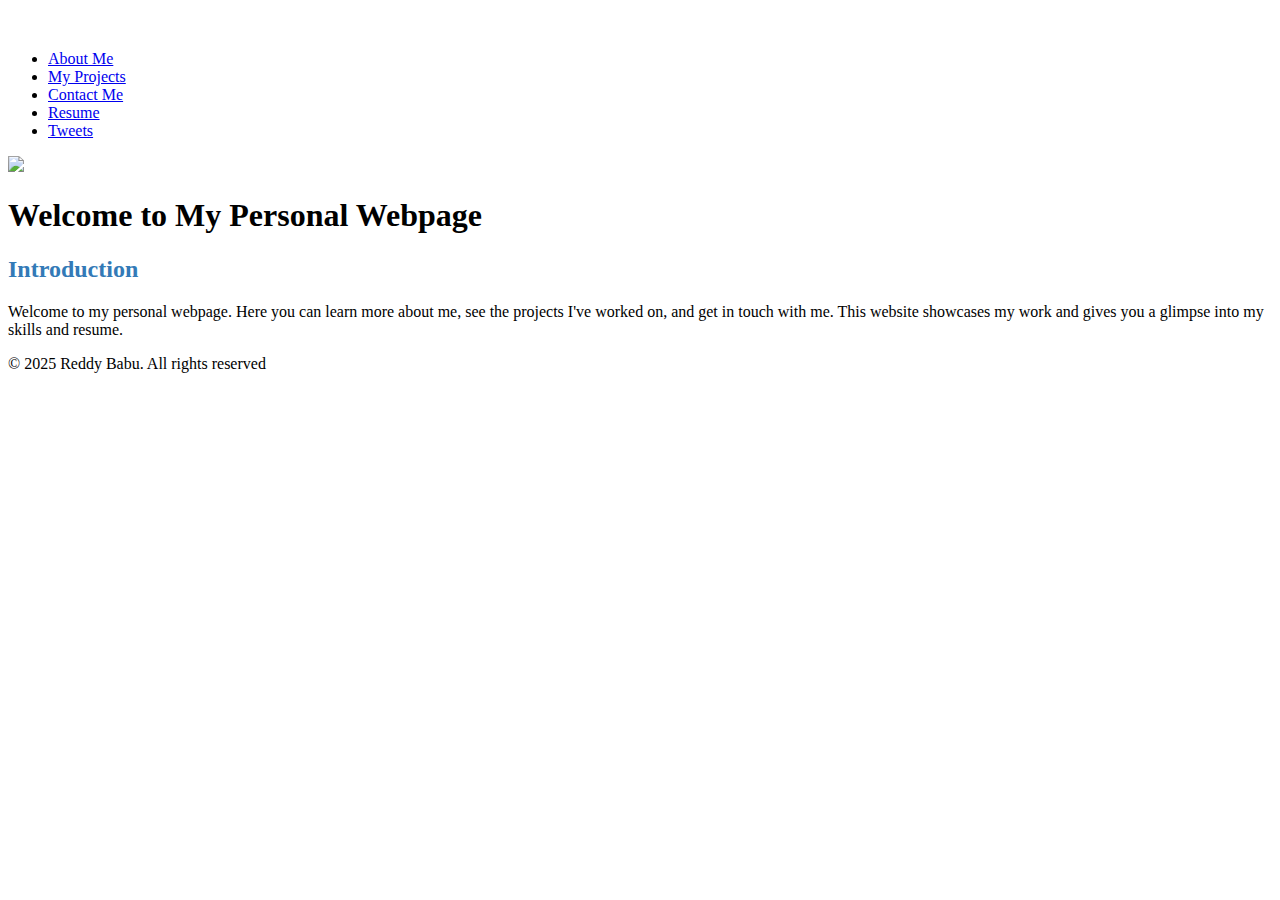
==== index.html @ a1e596ad "Add files via upload" ====
<!DOCTYPE html>
<html lang="en">
<head>
    <meta charset="UTF-8">
    <meta name="viewport" content="width=device-width, initial-scale=1.0">
    <title>Homepage</title>
    <link rel="stylesheet" href="./style.css"/>
    <link rel="icon" href="./A.ico" type="image/x-icon">
</head>
<body>
<header>
    <div class="hdrtxt">
        <p class="head"><a href="/" style="text-decoration: none; color: white;">Reddy Babu<span class="hdrtxt-xtr"> - Personal Blog Page</span></a></p>
    </div>
</header>
<div class="main-container">
    <nav>
        <ul>
            <li><a href="./about.html">About Me</a></li>
            <li><a href="./projects.html">My Projects</a></li>
            <li><a href="./contact.html">Contact Me</a></li>
            <li><a href="./resume.html">Resume</a></li>
            <li><a href="https://twitter.com/SaiAnish_?ref_src=twsrc%5Etfw">Tweets</a></li>
            
        </ul>
        <img src="https://www.paypalobjects.com/en_US/AT/i/btn/btn_donateCC_LG.gif">
    </nav>
    
    
    <div class="content">
        <h1>Welcome to My Personal Webpage</h1>
        <h2 style="color: #337ab7;">Introduction</h2>
        <p>Welcome to my personal webpage. Here you can learn more about me, see the projects I've worked on, and get in touch with me. This website showcases my work and gives you a glimpse into my skills and resume.</p>

    </div>
</div>

<footer>
    <p>© 2025 Reddy Babu. All rights reserved</p>
</footer>
</body>
</html>
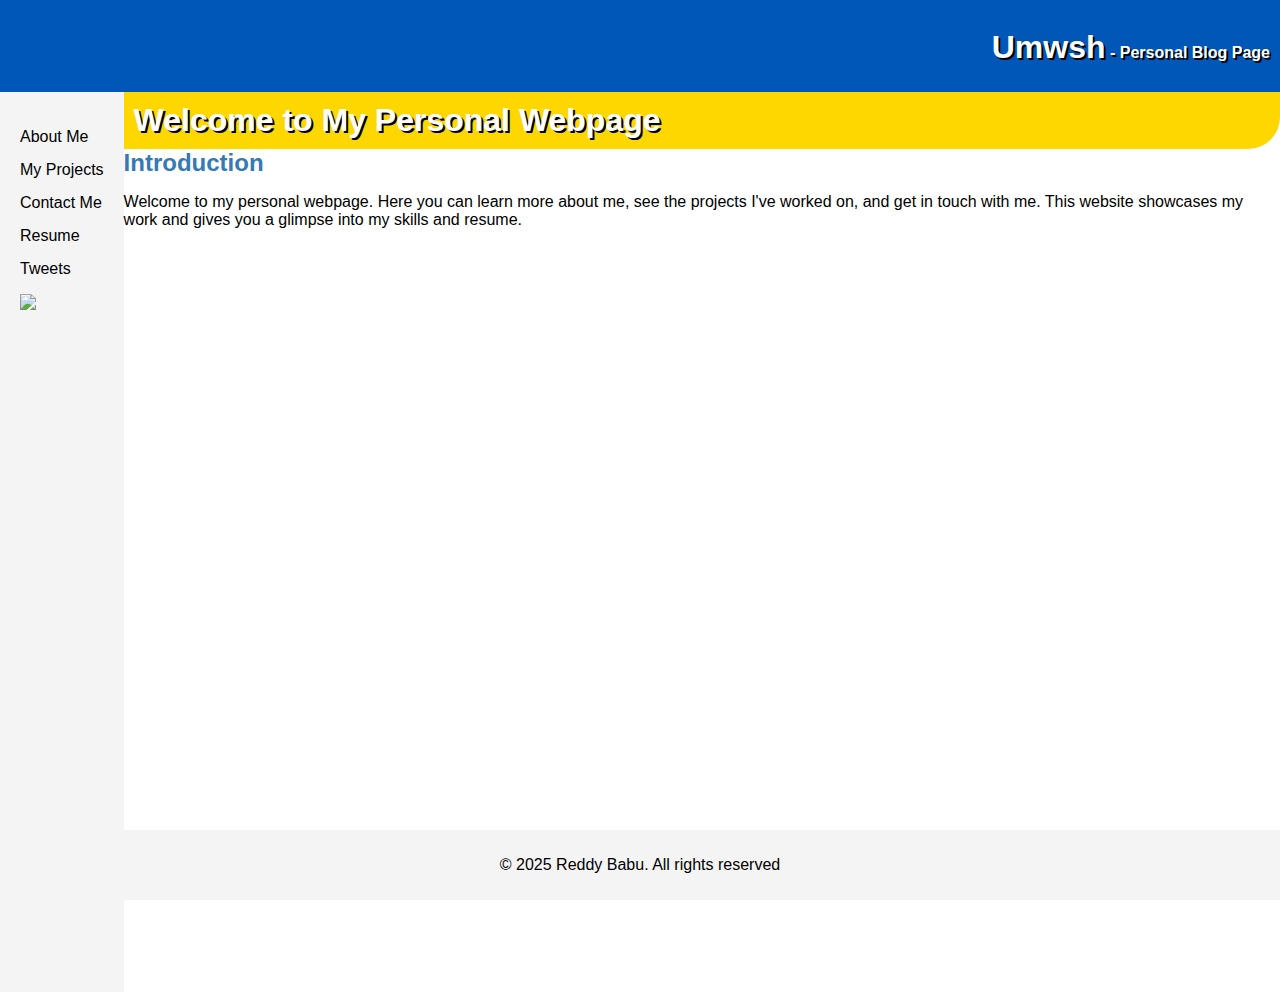
==== commit db09a67b: "Update index.html" ====
--- a/index.html
+++ b/index.html
@@ -10,7 +10,7 @@
 <body>
 <header>
     <div class="hdrtxt">
-        <p class="head"><a href="/" style="text-decoration: none; color: white;">Reddy Babu<span class="hdrtxt-xtr"> - Personal Blog Page</span></a></p>
+        <p class="head"><a href="/" style="text-decoration: none; color: white;">Umwsh<span class="hdrtxt-xtr"> - Personal Blog Page</span></a></p>
     </div>
 </header>
 <div class="main-container">
--- a/style.css
+++ b/style.css
@@ -0,0 +1,90 @@
+body {
+    margin: 0;
+    font-family: Verdana, sans-serif;
+    min-height: 100%;
+}
+header {
+    background-color: #0057B7;
+    padding: 10px;
+    
+    
+}
+.hdrtxt {
+    text-align: center;
+}
+
+header .hdrtxt {
+    text-align: right;
+    margin-top: 1.2em;
+}
+
+header .hdrtxt a {
+    font-size: 2em;
+    font-weight: bold;
+    text-shadow: 2px 2px #000000;
+    color: #FFFFFF;
+    text-decoration: none;
+}
+
+header .hdrtxt-xtr{
+    font-size: 0.5em;
+}
+
+
+.content h1{
+
+    font-size: 2em;
+    font-weight: bold;
+    text-shadow: 2px 2px #000000;
+    color: #FFFFFF;
+    background-color: #FFD700;
+    border-bottom-right-radius: 1em;
+    margin: 0; 
+    padding: 10px; 
+}
+
+
+nav {
+    background-color: #f4f4f4;
+    color: black;
+    height: 100vh;
+    padding: 20px;
+    box-sizing: border-box;
+}
+nav ul {
+    list-style-type: none;
+    padding: 0;
+}
+nav ul li {
+    margin: 15px 0;
+}
+nav ul li a {
+    color: black;
+    text-decoration: none;
+}
+.main-container {
+    display: flex;
+    height: 100%;
+    flex: 1;
+}
+
+.content {
+    flex: 1;
+    padding: 0px;
+}
+.content h1, .content h2 {
+    margin: 0;
+}
+
+
+footer {
+    text-align: center;
+    background-color: #f4f4f4;
+    padding: 10px;
+    width: 100%;
+    box-sizing: border-box;
+    position: fixed; 
+    bottom: 0; 
+    left: 0;
+    margin-top: auto;
+}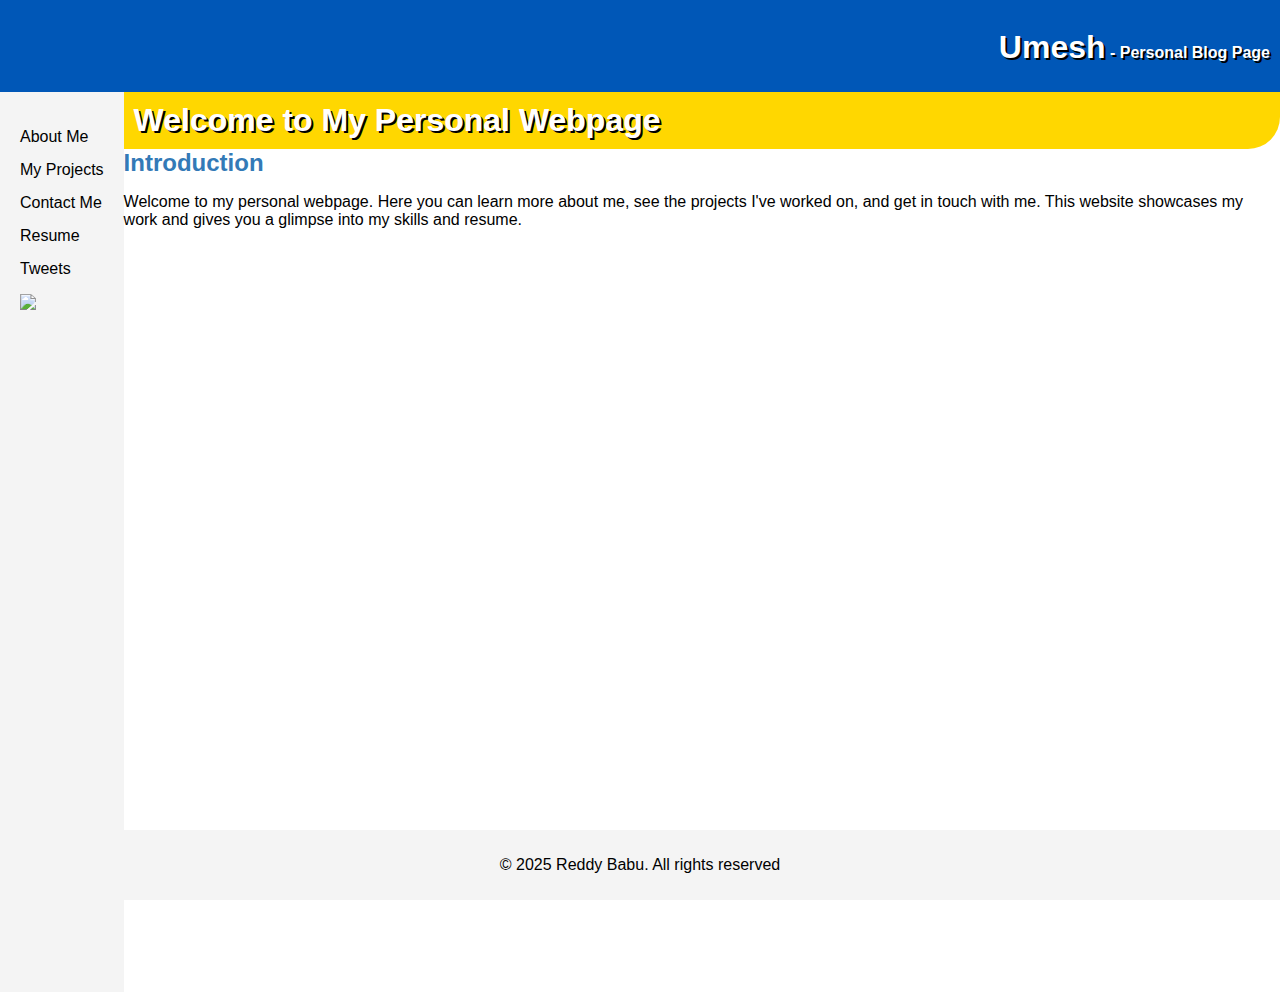
==== commit cd0fee3d: "Update index.html" ====
--- a/index.html
+++ b/index.html
@@ -10,7 +10,7 @@
 <body>
 <header>
     <div class="hdrtxt">
-        <p class="head"><a href="/" style="text-decoration: none; color: white;">Umwsh<span class="hdrtxt-xtr"> - Personal Blog Page</span></a></p>
+        <p class="head"><a href="/" style="text-decoration: none; color: white;">Umesh<span class="hdrtxt-xtr"> - Personal Blog Page</span></a></p>
     </div>
 </header>
 <div class="main-container">
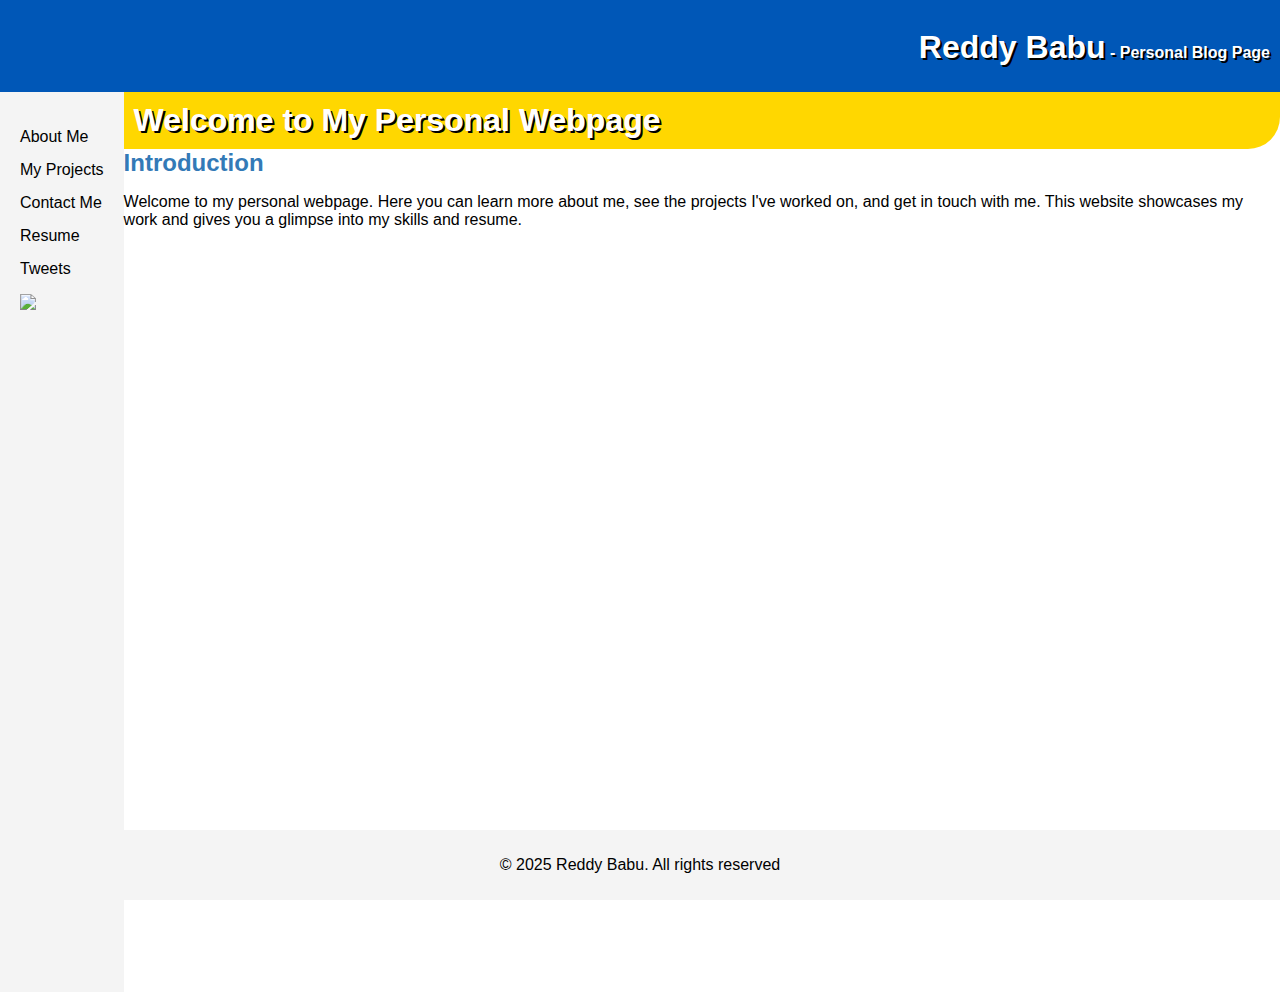
==== commit 04b4d1fd: "Update index.html" ====
--- a/index.html
+++ b/index.html
@@ -10,7 +10,7 @@
 <body>
 <header>
     <div class="hdrtxt">
-        <p class="head"><a href="/" style="text-decoration: none; color: white;">Umesh<span class="hdrtxt-xtr"> - Personal Blog Page</span></a></p>
+        <p class="head"><a href="/" style="text-decoration: none; color: white;">Reddy Babu<span class="hdrtxt-xtr"> - Personal Blog Page</span></a></p>
     </div>
 </header>
 <div class="main-container">
